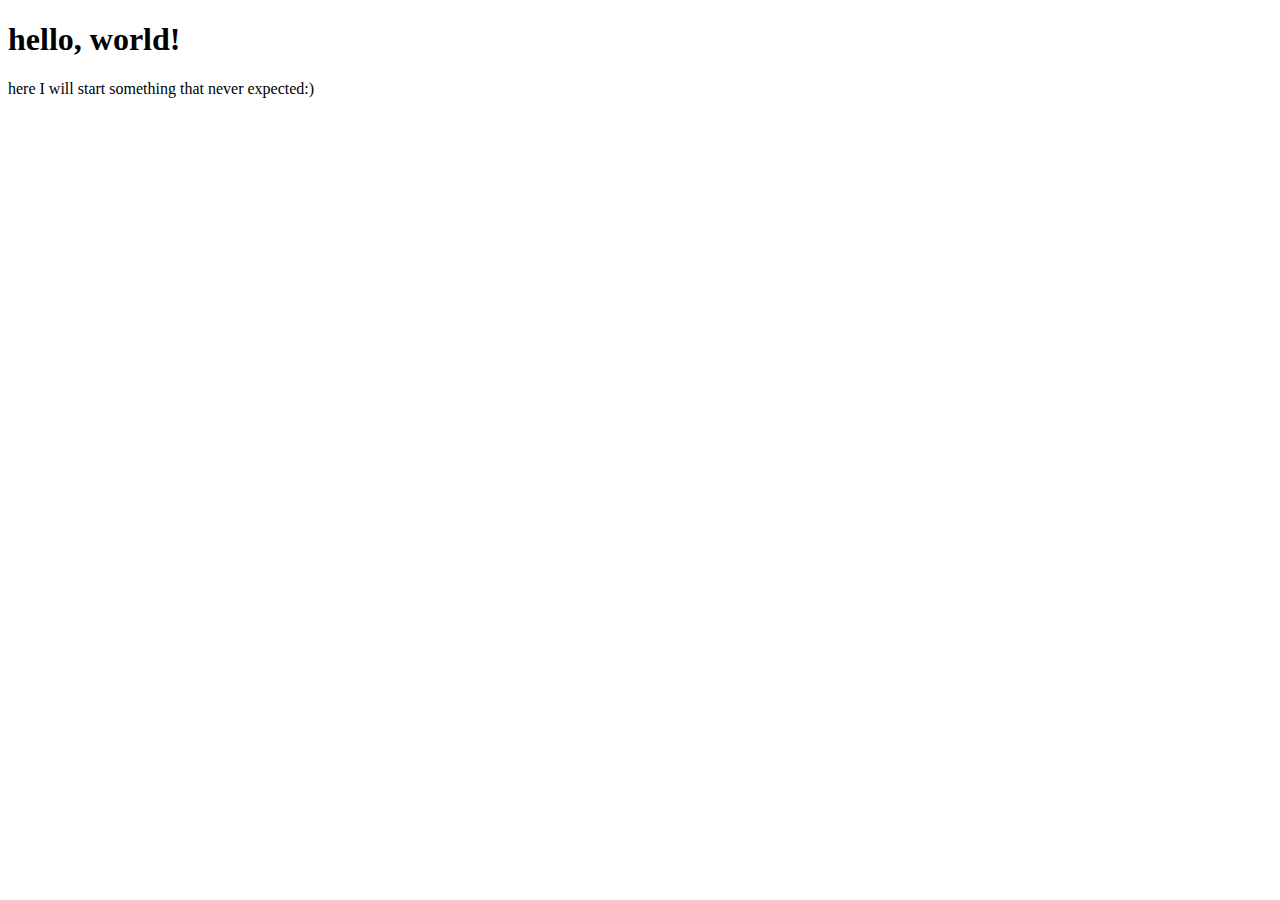
==== 05 Design/index.html @ 31c7d106 "first" ====
<!DOCTYPE html>
<html lang="en">
  <head>
    <meta charset="UTF-8" />
    <meta http-equiv="X-UA-Compatible" content="IE=edge" />
    <meta name="viewport" content="width=device-width, initial-scale=1.0" />
    <title>my first webpage</title>
  </head>
  <body>
    <h1>hello, world!</h1>
    <p>here I will start something that never expected:)</p>
    <img scr="img/challenges.jpg />
  </body>
</html>
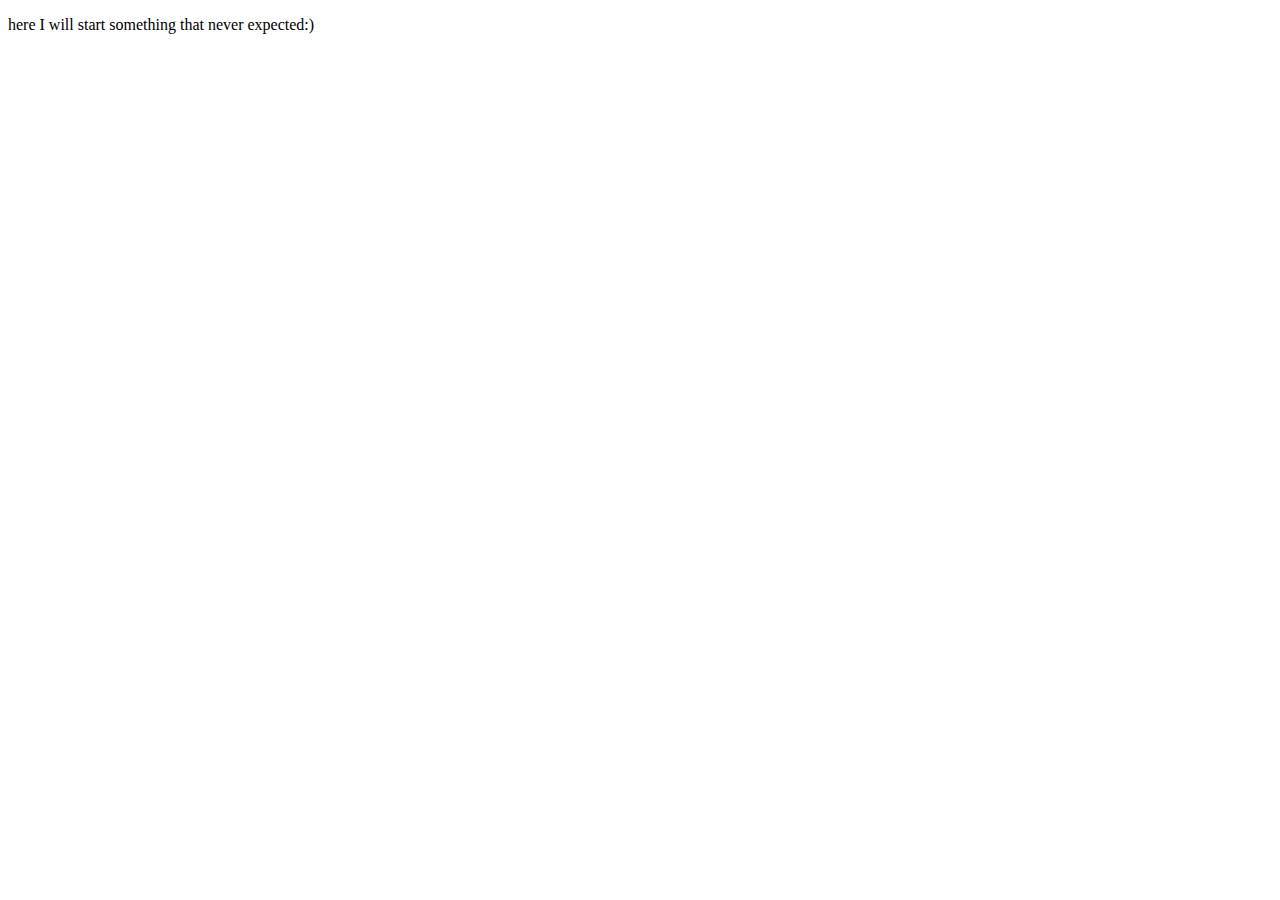
==== commit a2eb81e5: "update" ====
--- a/05 Design/index.html
+++ b/05 Design/index.html
@@ -7,8 +7,7 @@
     <title>my first webpage</title>
   </head>
   <body>
-    <h1>hello, world!</h1>
+    <!-- <h1>hello, world!</h1> -->
     <p>here I will start something that never expected:)</p>
-    <img scr="img/challenges.jpg />
   </body>
 </html>
